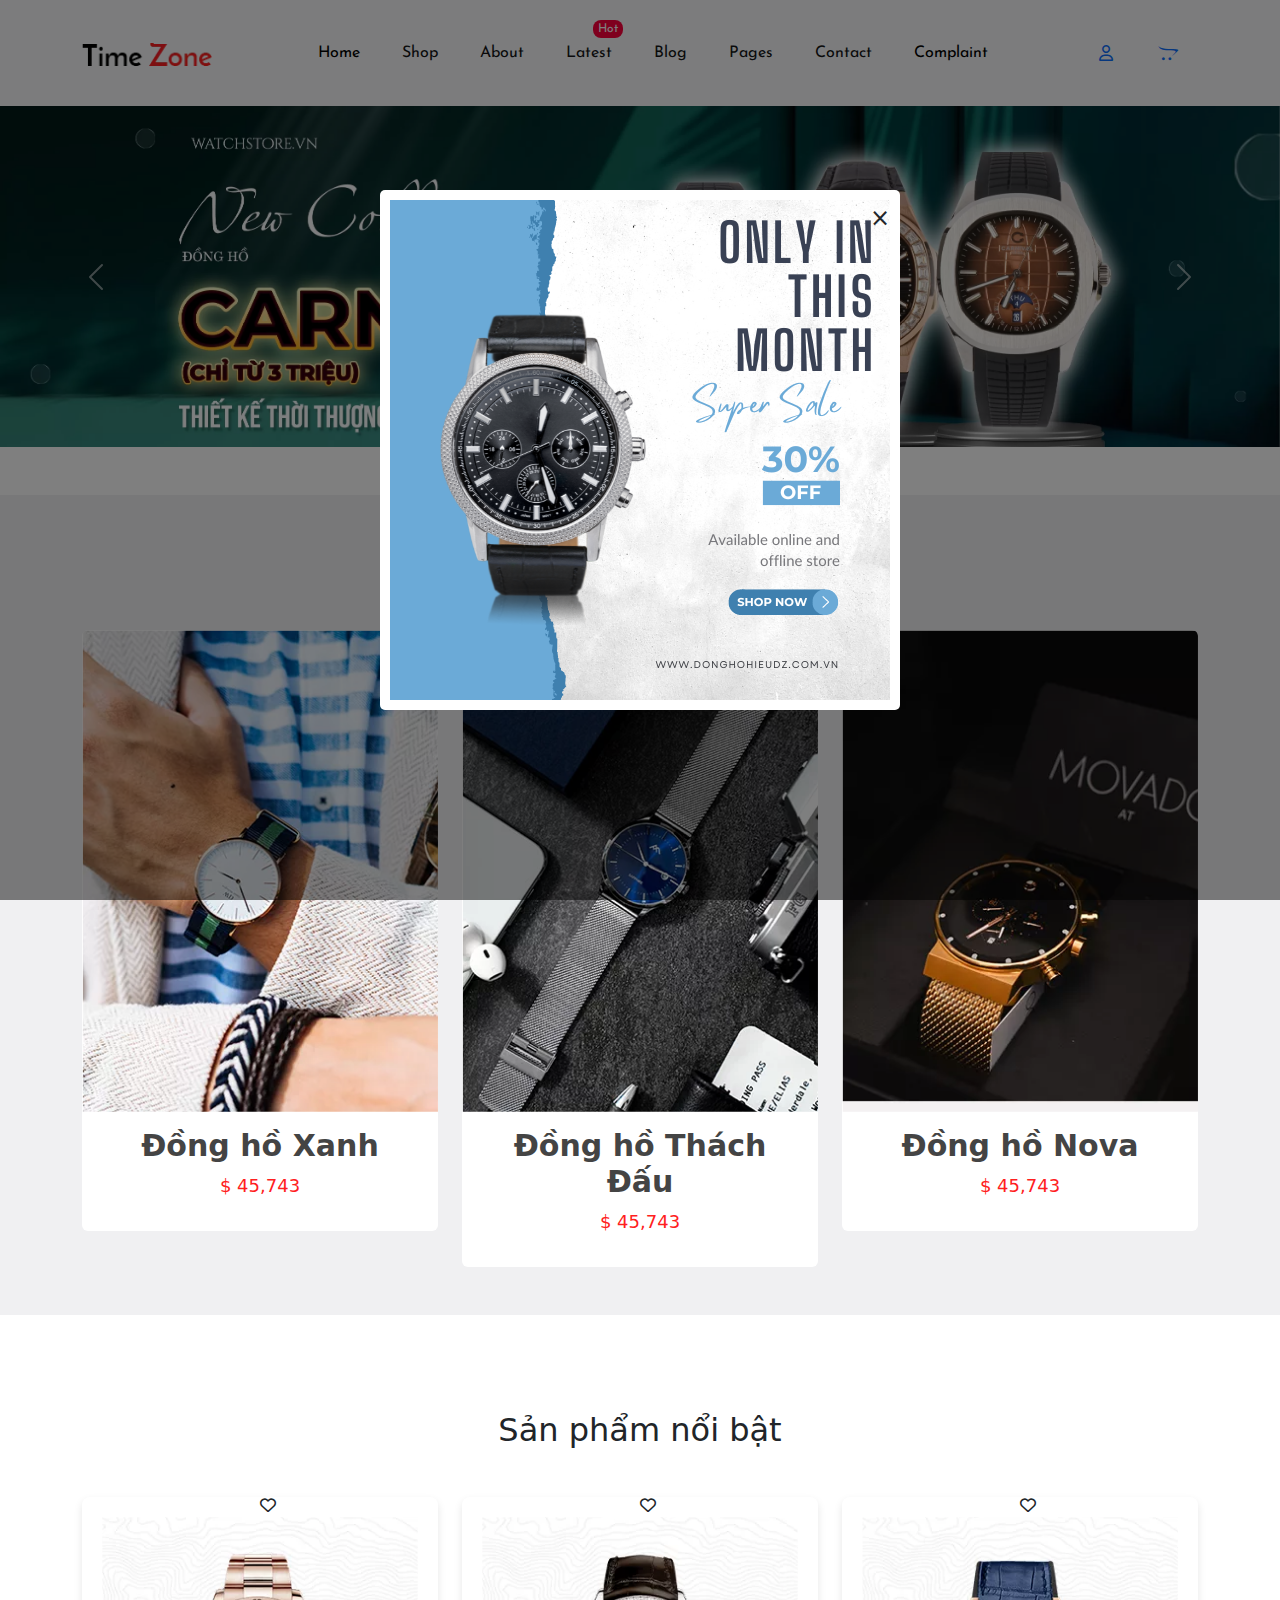
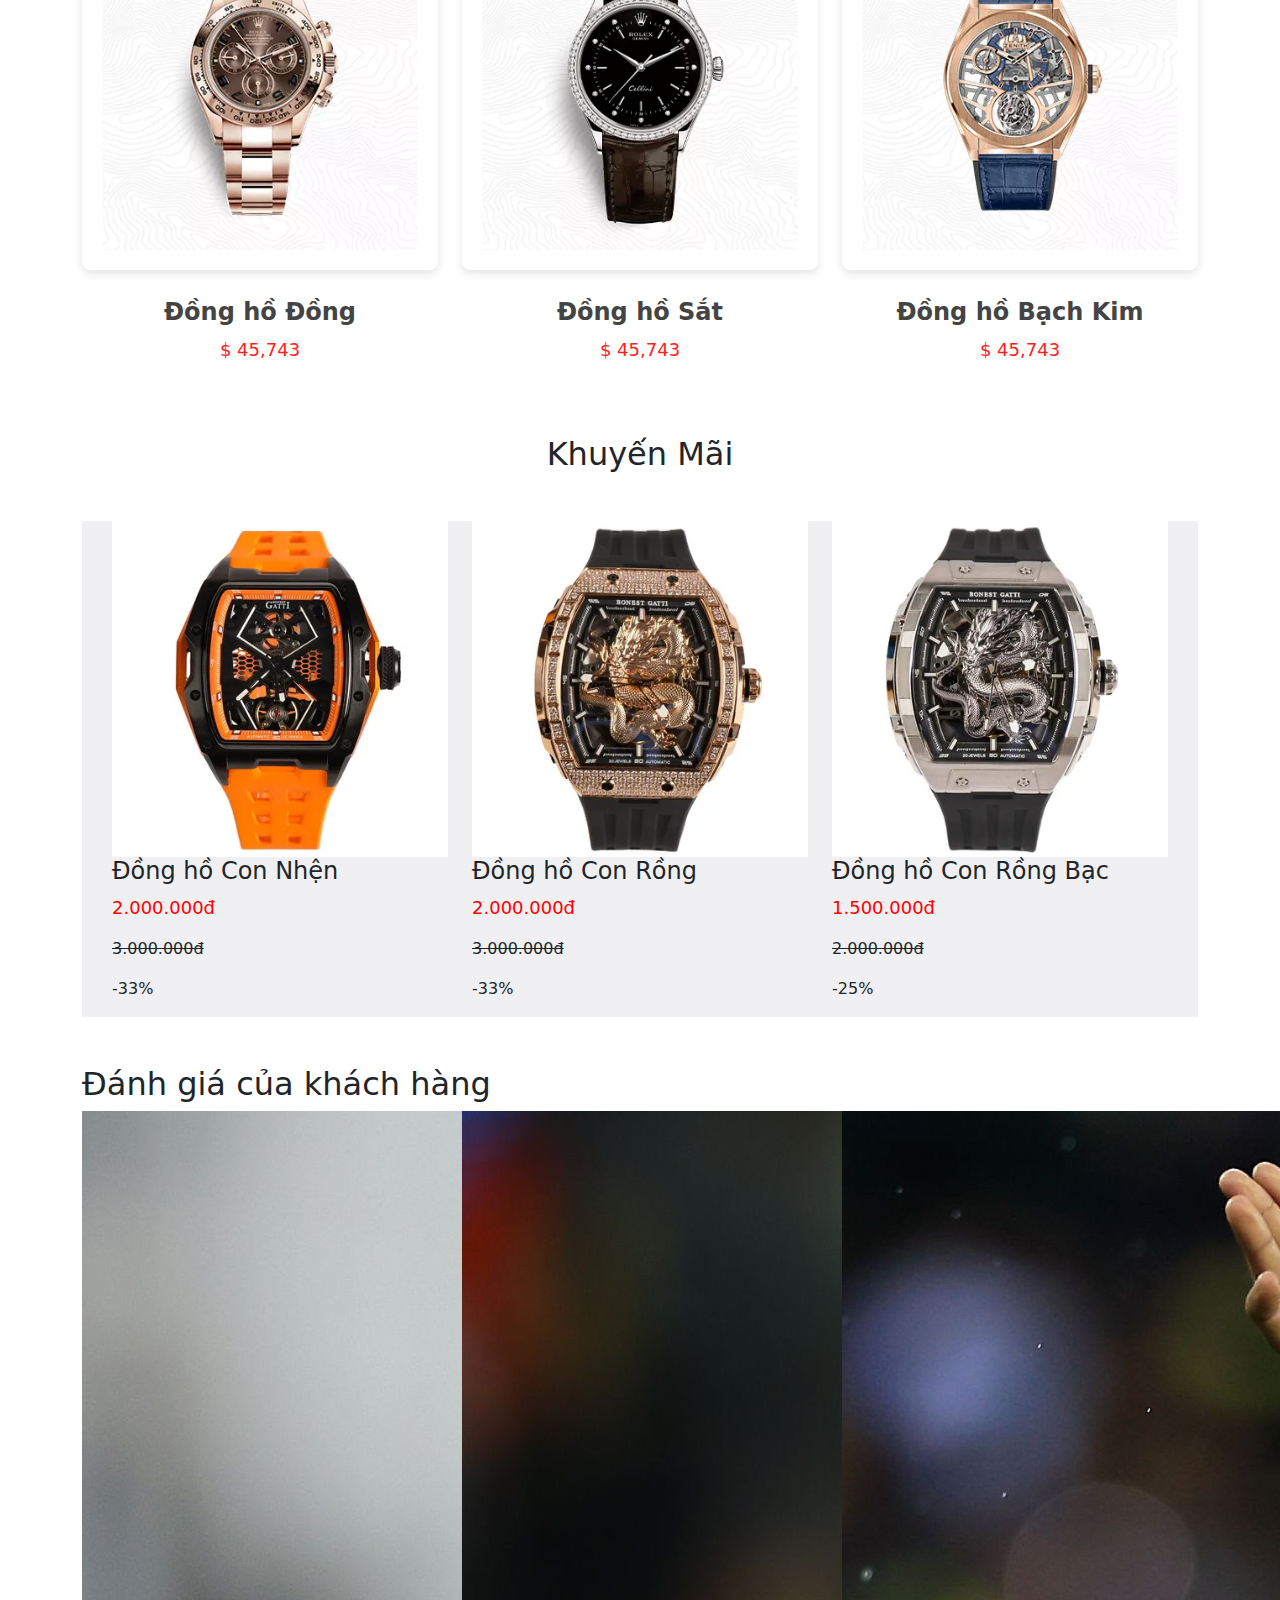
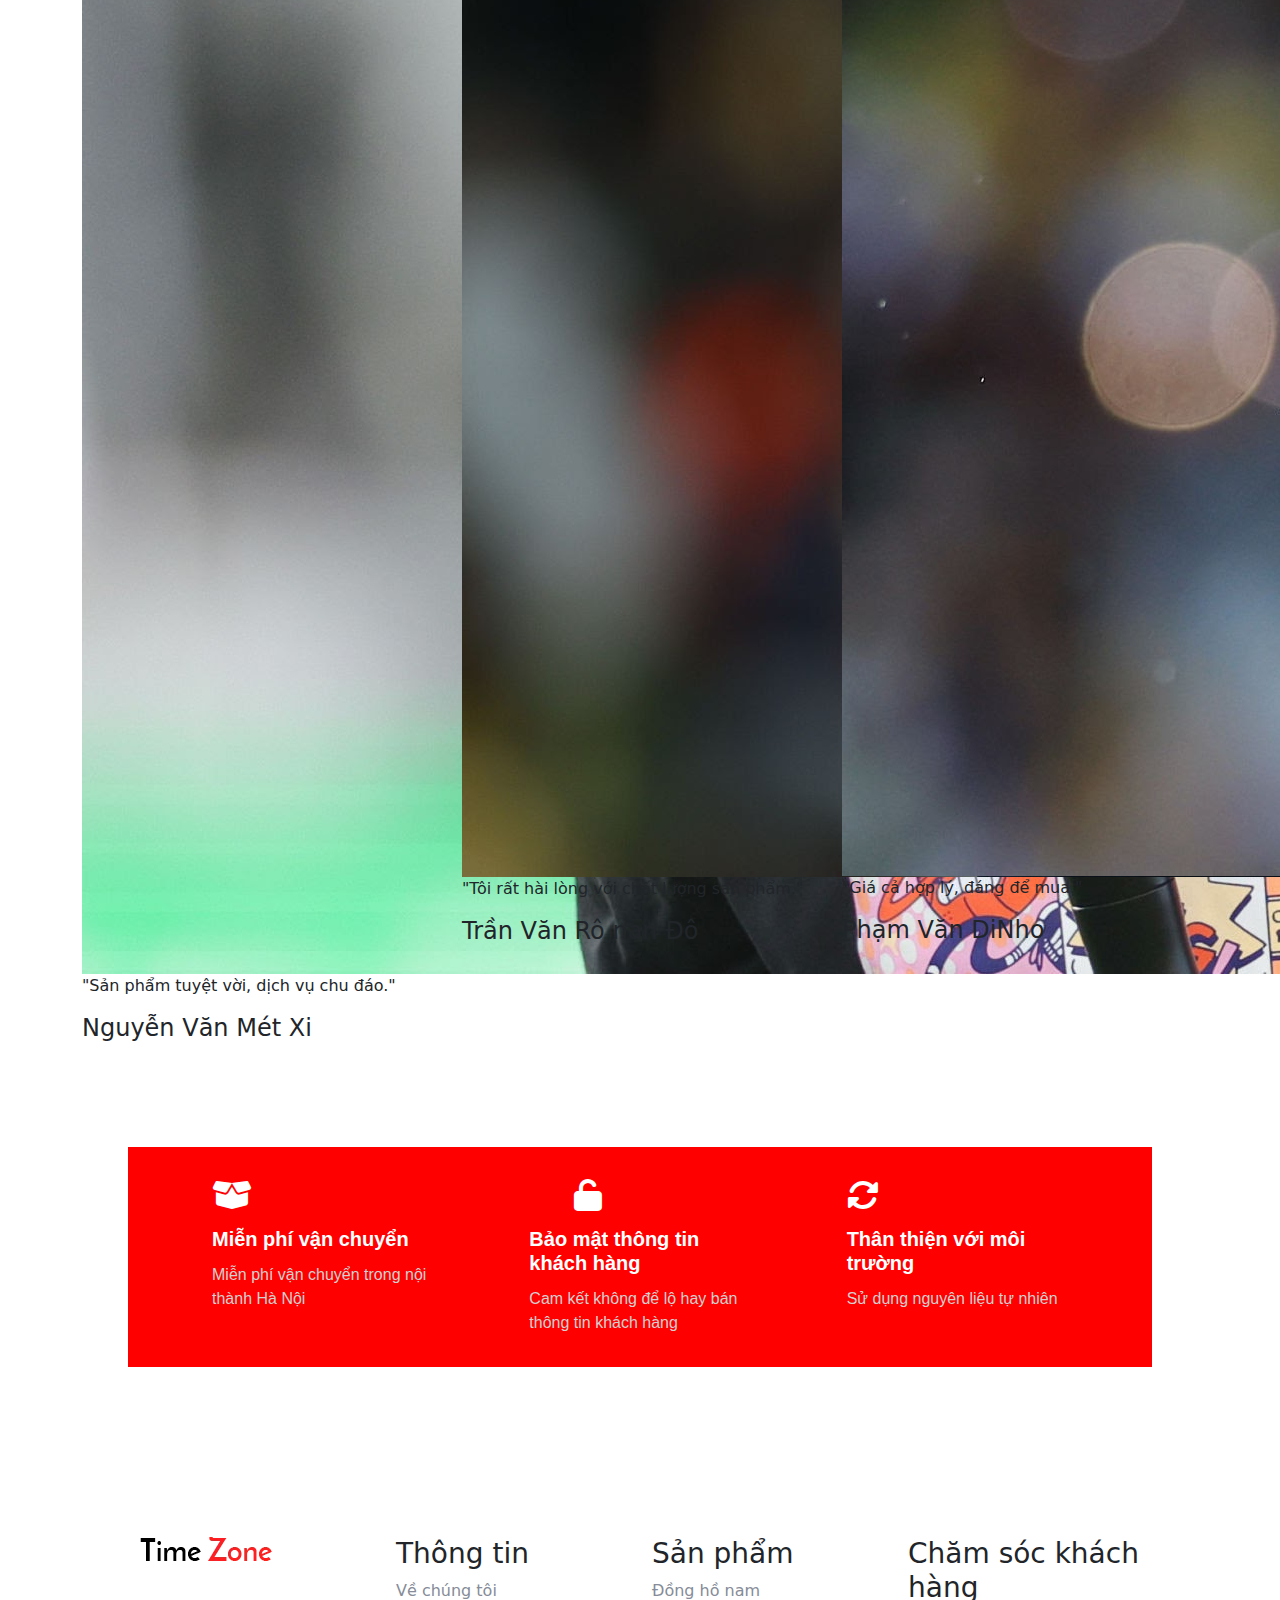
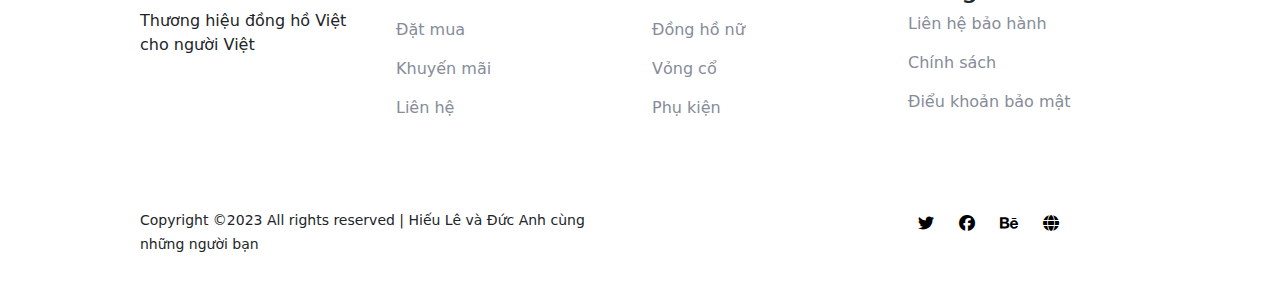
==== index.html @ f2f02250 "Add files via upload" ====
<!DOCTYPE html>
<html lang="en">
<head>
    <meta charset="UTF-8">
    <meta http-equiv="X-UA-Compatible" content="IE=edge">
    <meta name="viewport" content="width=device-width, initial-scale=1.0">
    <title>Home</title>
    <link href='https://fonts.googleapis.com/css?family=Josefin Sans' rel='stylesheet'>
    <link rel="stylesheet" href="https://cdnjs.cloudflare.com/ajax/libs/font-awesome/6.2.1/css/all.min.css">
    <link rel="stylesheet" href="css/bootstrap.min.css">
    <link rel="stylesheet" href="css/main.css">
</head>
<body>

  <nav class="navbar sticky-top navbar-expand-lg bg-body-tertiary">
    <div class="container">
      <a class="navbar-brand" href="index.html"><img src="imges/logo.png.webp" alt="Logo"></a>
      <button class="navbar-toggler" type="button" data-bs-toggle="collapse" data-bs-target="#navbarSupportedContent" aria-controls="navbarSupportedContent" aria-expanded="false" aria-label="Toggle navigation">
        <span class="navbar-toggler-icon"></span>
      </button>
      <div class="collapse navbar-collapse" id="navbarSupportedContent">
        <ul class="navbar-nav mx-auto mb-2 mb-lg-0">
          <li class="nav-item">
            <a class="nav-link active" aria-current="page" href="index.html">Home</a>
          </li>
          <li class="nav-item">
            <a class="nav-link" href="shop.html">Shop</a>
          </li>
          <li class="nav-item">
            <a class="nav-link" href="About.html">About</a>
          </li>
          <li class="nav-item">
            <a class="nav-link" href="latest.html"><span class="hot">Hot</span> Latest</a>
          </li>
          <li class="nav-item">
            <a class="nav-link" href="blog.html">Blog</a>
          </li>
          <li class="nav-item">
            <a class="nav-link" href="Page.html">Pages</a>
          </li>
          <li class="nav-item">
            <a class="nav-link" href="contact.html">Contact</a>
          </li>
          <li class="nav-item">
            <a class="nav-link active" href="Complaint.html">Complaint</a>
          </li>
        </ul>
        <div class="ricons">
          <a href="login.html"><i class="fa-regular fa-user"></i></a>
          <a href="Cart.html"><i class="fab fa-opencart"></i></a> 
        </div>
      </div>
    </div>
  </nav>
  

<!-- Carousel Section -->
<div id="carouselExampleCaptions" class="carousel slide" data-bs-ride="carousel">
  <div class="carousel-indicators">
    <button type="button" data-bs-target="#carouselExampleCaptions" data-bs-slide-to="0" class="active" aria-current="true" aria-label="Slide 1"></button>
    <button type="button" data-bs-target="#carouselExampleCaptions" data-bs-slide-to="1" aria-label="Slide 2"></button>
    <button type="button" data-bs-target="#carouselExampleCaptions" data-bs-slide-to="2" aria-label="Slide 3"></button>
  </div>
  <div class="carousel-inner">
    <div class="carousel-item active">
      <a href="Promotions.html"><img src="imges/banner1.webp" class="d-block w-100" alt="..."></a>
      <div class="carousel-caption d-none d-md-block">
      </div>
    </div>
    <div class="carousel-item">
      <a href="Promotions.html"><img src="imges/banner2.webp" class="d-block w-100" alt="..."></a>
      <div class="carousel-caption d-none d-md-block">
      </div>
    </div>
    <div class="carousel-item">
      <a href="Promotions.html"><img src="imges/banner2.webp" class="d-block w-100" alt="..."></a>
      <div class="carousel-caption d-none d-md-block">
      </div>
    </div>
  </div>
  <button class="carousel-control-prev" type="button" data-bs-target="#carouselExampleCaptions" data-bs-slide="prev">
    <span class="carousel-control-prev-icon" aria-hidden="true"></span>
    <span class="visually-hidden">Previous</span>
  </button>
  <button class="carousel-control-next" type="button" data-bs-target="#carouselExampleCaptions" data-bs-slide="next">
    <span class="carousel-control-next-icon" aria-hidden="true"></span>
    <span class="visually-hidden">Next</span>
  </button>
</div>

<!-- Sản phẩm mới Section -->
<div class="section1 mt-5 py-5">
  <div class="container">
    <h2 class="text-center mb-5">Sản phẩm mới</h2>
    <div class="row">
      <div class="col-md-4">
        <div class="card border-0">
          <a href="product_details.html"><img src="imges/sec21.webp" class="card-img-top" alt="..."></a>
          <div class="card-body text-center">
            <h3 class="card-text"><a href="product_details.html">Đồng hồ Xanh</a></h3>
            <p class="card-price">$ 45,743</p>
          </div>
        </div>
      </div>
      <div class="col-md-4">
        <div class="card border-0">
          <a href="product_details.html"><img src="imges/sec2-2.webp" class="card-img-top" alt="..."></a>
          <div class="card-body text-center">
            <h3 class="card-text"><a href="product_details.html">Đồng hồ Thách Đấu</a></h3>
            <p class="card-price">$ 45,743</p>
          </div>
        </div>
      </div>
      <div class="col-md-4">
        <div class="card border-0">
          <a href="product_details.html"><img src="imges/sec23.webp" class="card-img-top" alt="..."></a>
          <div class="card-body text-center">
            <h3 class="card-text"><a href="product_details.html">Đồng hồ Nova</a></h3>
            <p class="card-price">$ 45,743</p>
          </div>
        </div>
      </div>
    </div>
  </div>
</div>

<!-- Sản phẩm Section -->
<div class="product mt-5 py-5">
  <div class="container">
    <h2 class="text-center mb-5">Sản phẩm nổi bật</h2>
    <div class="row">
      <div class="col-md-4">
        <div class="single-items mb-50 text-center">
          <div class="item-img position-relative">
            <i class="far fa-heart position-absolute"></i>
            <div style="background-color: #fff;padding: 20px;border-radius: 8px; box-shadow: 0 4px 8px rgba(0, 0, 0, 0.1);text-align: center;transition: transform 0.3s ease-in-out;"><a href="product_details.html"><img src="imges/watch1.webp" alt=""></a></div>
          </div>
          <div class="item-caption py-4">
            <h3><a href="product_details.html">Đồng hồ Đồng</a></h3>
            <span class="price">$ 45,743</span>
          </div>
        </div>
      </div>
      <div class="col-md-4">
        <div class="single-items mb-50 text-center">
          <div class="item-img position-relative">
            <i class="far fa-heart position-absolute"></i>
            <div style="background-color: #fff;padding: 20px;border-radius: 8px; box-shadow: 0 4px 8px rgba(0, 0, 0, 0.1);text-align: center;transition: transform 0.3s ease-in-out;"><a href="product_details.html"><img src="imges/watch2.webp" alt=""></a></div>
          </div>
          <div class="item-caption py-4">
            <h3><a href="product_details.html">Đồng hồ Sắt</a></h3>
            <span class="price">$ 45,743</span>
          </div>
        </div>
      </div>
      <div class="col-md-4">
        <div class="single-items mb-50 text-center">
          <div class="item-img position-relative">
            <i class="far fa-heart position-absolute"></i>
            <div style="background-color: #fff;padding: 20px;border-radius: 8px; box-shadow: 0 4px 8px rgba(0, 0, 0, 0.1);text-align: center;transition: transform 0.3s ease-in-out;"><a href="product_details.html"><img src="imges/watch3.webp" alt=""></a></div>
          </div>
          <div class="item-caption py-4">
            <h3><a href="product_details.html">Đồng hồ Bạch Kim</a></h3>
            <span class="price">$ 45,743</span>
          </div>
        </div>
      </div>
    </div>
  </div>
</div>
<style>  .product_list{
    background-color: #fff;
    padding: 20px;
    border-radius: 8px;
    box-shadow: 0 4px 8px rgba(0, 0, 0, 0.1);
    text-align: center;
    transition: transform 0.3s ease-in-out;
  }
  .product_list:hover{
    transform: translateY(-5px);
  }</style>
<!-- Khuyến mãi Section -->
<div class="container">
  <h2 class="text-center mb-5">Khuyến Mãi</h2>
  <div class=" section1 promotions">
    <div class="row">
      <div class="col-md-4">
        <div class="promotion-item">
          <a href="product_details.html"><img src="imges/KM1.webp" class="card-img-top" alt="..."></a>
          <h4>Đồng hồ Con Nhện</h4>
          <p class="price" style="color: #ff0000;">2.000.000đ</p>
          <p class="original-price"><del>3.000.000đ</del></p>
          <p class="discount">-33%</p>
        </div>
      </div>
      <div class="col-md-4">
        <div class="promotion-item">
          <a href="product_details.html"><img src="imges/KM2.webp" class="card-img-top" alt="..."></a>
          <h4>Đồng hồ Con Rồng</h4>
          <p class="price " style="color: red;">2.000.000đ</p>
          <p class="original-price"><del>3.000.000đ</del></p>
          <p class="discount">-33%</p>
        </div>
      </div>
      <div class="col-md-4">
        <div class="promotion-item">
          <a href="product_details.html"><img src="imges/KM3.webp" class="card-img-top" alt="..."></a>
          <h4>Đồng hồ Con Rồng Bạc</h4>
          <div class="price-row">
            <p class="price" style="color: red;">1.500.000đ</p>
            <p class="original-price"><del>2.000.000đ</del></p>
            <p class="discount">-25%</p>
          </div>
        </div>
      </div>
        </div>
      </div>
    </div>
  </div>
</div>

<!-- Đánh giá của khách hàng Section -->
<div class="testimonials container mt-5">
  <h2 class="section-title">Đánh giá của khách hàng</h2>
  <div class="row">
      <div class="col-md-4 testimonial-item">
          <img src="imges/customer1.jpg" alt="Khách hàng 1">
          <p>"Sản phẩm tuyệt vời, dịch vụ chu đáo."</p>
          <h4>Nguyễn Văn Mét Xi</h4>
      </div>
      <div class="col-md-4 testimonial-item">
          <img src="imges/customer2.jpg" alt="Khách hàng 2">
          <p>"Tôi rất hài lòng với chất lượng sản phẩm."</p>
          <h4>Trần Văn Rô nan Đô</h4>
      </div>
      <div class="col-md-4 testimonial-item">
          <img src="imges/customer3.jpg" alt="Khách hàng 3">
          <p>"Giá cả hợp lý, đáng để mua."</p>
          <h4>Phạm Văn DiNho</h4>
      </div>
  </div>
</div>




<div class="section-shipping py-5 my-5">
<div class="container px-5 " style="background-color: red; width: 80%; ">
  <div class="row">
<div class="col-xl-4 col-lg-4 col-md-6 col-sm-6 px-5 py-3 ship">
  <i class="fa-solid fa-box-open fa-2x py-3 "></i>
  <h6>Miễn phí vận chuyển</h6>
  <p class="sub">
    Miễn phí vận chuyển trong nội thành Hà Nội
  </p>
</div>
<div class="col-xl-4 col-lg-4 col-md-6 col-sm-6 px-5 py-3 ship">
  <i class="fa-solid fa-unlock fa-2x py-3 ship "></i>
  <h6>Bảo mật thông tin khách hàng</h6>
  <p class="sub">
    Cam kết không để lộ hay bán thông tin khách hàng
  </p>
</div>
<div class="col-xl-4 col-lg-4 col-md-6 col-sm-6 px-5 py-3 ship">
  <i class="fa-solid fa-rotate fa-2x py-3 "></i>
  <h6>Thân thiện với môi trường</h6>
  <p class="sub">
    Sử dụng nguyên liệu tự nhiên
  </p>
</div>
  </div>
</div>

</div>
  
<div id="popup" class="popup">
  <div class="popup-content">
    <span class="close-button popup-close-button">&times;</span>
    <img id="popup-image" class="popup-image" src="imges/popup.png" alt="Popup Image">
  </div>
</div>

<style>
.popup {
  position: fixed;
  z-index: 9999;
  top: 0;
  left: 0;
  width: 100%;
  height: 100%;
  background-color: rgba(0, 0, 0, 0.5);
  display: flex;
  align-items: center;
  justify-content: center;
}

.popup-content {
  position: relative;
  padding: 10px; 
  max-width: 80%; 
  background-color: #fff;
  border-radius: 5px;
}

.popup-close-button {
  position: absolute;
  top: 10px;
  right: 10px;
  font-size: 24px;
  cursor: pointer;
}

.popup-close-button:hover {
  color: #ff0000;
}
</style>

<script>
  document.addEventListener("DOMContentLoaded", function() {
    var popup = document.getElementById("popup");
    var closeButton = document.querySelector(".popup-close-button");
    var popupImage = document.getElementById("popup-image");

    closeButton.addEventListener("click", function() {
      popup.style.display = "none";
    });

    popupImage.addEventListener("click", function() {
      window.location.href = 'Promotions.html';
    });
  });
</script>
<footer class="footer" style="padding-top: 50px;">
     
  <div class="container " style="width: 80%;">
    <div class="row mb-5">
      <div class="col-xl-3 col-lg-3 col-md-6 col-sm-6 py-4">
        <a href="#" class="footer-site-logo">
          <img src="imges/logo.png.webp" alt="">
        </a>
        <p class="mt-5">Thương hiệu đồng hồ Việt cho người Việt </p>
      </div>
      <div class="col-xl-3 col-lg-3 col-md-6 col-sm-6 py-4">
        <h3>Thông tin</h3>
        <ul class="foterlist">
          <li><a href="About.html">Về chúng tôi</a></li>
          <li><a href="shop.html">Đặt mua</a></li>
          <li><a href="Promotions.html">Khuyến mãi</a></li>
          <li><a href="contact.html">Liên hệ</a></li>
        </ul>
      </div>
      <div class="col-xl-3 col-lg-3 col-md-6 col-sm-6 py-4">
       


        <h3>Sản phẩm</h3>
        <ul class="foterlist">
          <li><a href="shop.html">Đồng hồ nam</a></li>
          <li><a href="shop.html">Đồng hồ nữ </a></li>
          <li><a href="shop.html">Vỏng cổ</a></li>
          <li><a href="shop.html">Phụ kiện</a></li>
         
        </ul>
      </div>
      <div class="col-xl-3 col-lg-3 col-md-6 col-sm-6 py-4">


        <h3>Chăm sóc khách hàng</h3>
        <ul class="foterlist">
          <li><a href="policy.html">Liên hệ bảo hành</a></li>
          <li><a href="policy.html">Chính sách</a></li>
          <li><a href="policy.html">Điểu khoản bảo mật</a></li>
         
   
        </ul>
      </div>
    </div>


    <div class="row mb-4 d-flex justify-content-between">
      <div class="col-xl-6 col-lg-6 col-md-6 col-sm-6 hertico">
        <p><small>Copyright ©2023 All rights reserved | Hiếu Lê và Đức Anh cùng những người bạn </small></p>
      </div>
      <div class="col-xl-3 col-lg-3 col-md-6 col-sm-6 justify-content-center ">
       <div class="sicons pt-1 ">
        <a href="#"><i class="fa-brands fa-twitter"></i></a>
        <a href="#"><i class="fa-brands fa-facebook"></i></a>
        <a href="#"><i class="fa-brands fa-behance"></i></a>
        <a href="#"><i class="fa-solid fa-globe"></i></a>
   
       </div>
      </div> 
    </div>
  </div>
</div>
</footer>
    <script src="js/popper.min.js"></script>
    <script src="js/bootstrap.min.js"></script>
</body>
</html>
---- css/main.css ----
.navbar {
  padding: 0px 10px;
  z-index: 1000;
}

.nav-item .nav-link a:active,
a:focus {
  outline: 0;
  border: none;
}

.navbar .nav-item a:hover {
  color: red !important;
}

.navbar-nav .nav-item {
  text-align: center;
}

.navbar-brand img {
  width: 130px; /* Fixed typo in width */
}

.container-fluid {
  width: 100%;
  padding-right: 15px;
  padding-left: 15px;
  margin-right: auto;
  margin-left: auto;
  background-color: white;
}

.nav-item .nav-link {
  font-size: 16px;
  position: relative;
  font-family: "Josefin Sans", sans-serif;
  color: #141517;
  font-weight: 400;
  padding: 41px 21px !important;
  text-transform: capitalize;
  transition: all .3s ease-out 0s;
}

.watch img {
  z-index: -99999;
  top: 0;
  animation-duration: 2s;
  animation-name: zooming;
  animation-iteration-count: infinite;
}

@keyframes zooming {
  100% {
    transform: scale(0.9);
  }

  50% {
    transform: scale(0.8);
  }

  0% {
    transform: scale(0.9);
  }
}

.hed {
  font-size: 96px;
  font-weight: 700;
  line-height: 1.2;
  margin-bottom: 26px;
  font-family: "Josefin Sans", sans-serif;
  color: #0b1c39;
}

.ricons i {
  padding: 31px 20px;
  size: 14px;
}

.ricons i:hover {
  color: red;
  transition: all .3s ease-out 0s;
}

.section1 {
  padding-left: 30px;
  padding-right: 30px;
  background-color: #f0f0f2;
}

.p-text {
  font-size: 17px;
  line-height: 1.6;
  font-weight: 400;
  margin-bottom: 39px;
  color: #212025;
  margin-bottom: 60px;
  padding-right: 50px;
}

.btn-primary {
  padding: 25px 29px;
  background: #4a4a4b;
  border-radius: 0px;
  border-color: #4a4a4b;
  font-family: "Josefin Sans", sans-serif;
  text-transform: uppercase;
  font-size: 16px;
  font-weight: 600;
  letter-spacing: 0.03em;
  padding: 25px 28px;
  border-radius: 0px;
  margin-top: 0.5cm;
  line-height: 0;
}

.card-body {
  text-align: center;
}

.row h2 {
  color: #000;
  font-size: 48px;
  font-weight: 700;
  line-height: 1;
  font-family: "Josefin Sans", sans-serif;
}

.card-body .card-text a {
  text-decoration: none;
  color: #444444;
  font-weight: 700;
  font-size: 30px;
  margin-bottom: 12px;
}

.card-body .card-price {
  color: #ff2020;
  font-size: 18px;
  font-weight: 500;
}

.sectionbanner {
  padding-top: 80px;
  height: 490px;
  background-image: url(../imges/background.png);
}

.sectionbanner .row h2 {
  font-size: 70px;
  font-weight: 700;
  text-transform: capitalize;
  font-family: "Josefin Sans", sans-serif;
}

.nav .nav-link.active,
.nav-link a {
  background: none;
  border-bottom: 2px solid #ff5757;
}

.nav .nav-link {
  padding-bottom: 10px;
  display: block;
  color: #1b1b1b;
  text-transform: capitalize;
  font-size: 16px;
}

.btnfilter {
  border-radius: 30px;
  border: none;
  background-color: #f2f2f2;
}

.btnfilter:hover {
  text-decoration: none;
}

.dropbtn {
  text-align: center;
  padding: 10px;
  display: block;
  text-decoration: none;
  color: #1b1b1b;
}

.cimg {
  width: 100%;
}

.img-cap {
  background-color: red;
  position: absolute;
  width: 100%;
  justify-content: center;
  bottom: 0px;
  height: 10px;
}

.addcart {
  display: none;
}

.single-items:hover .img-cap {
  height: 60px;
}

.single-items:hover .img-cap .addcart {
  display: block;
  text-align: center;
  color: white;
  padding: 15px 0;
}

.item-img img {
  width: 100%;
}

.item-caption a {
  text-decoration: none;
  color: #444444;
  font-weight: 700;
  font-size: 24px;
  margin-bottom: 12px;
}

.item-img {
  text-align: center;
  width: 100%;
  position: relative;
}

.price {
  color: #ff2020;
  font-size: 18px;
  font-weight: 500;
}

.item-img a:hover {
  width: 150%;
}

.item-img .favicon {
  display: flex;
  position: absolute;
  right: 0;
  padding: 15px;
  z-index: 9999;
}

.favicon i {
  display: none;
}

.single-items:hover .favicon i {
  display: block;
}

.ship {
  padding: 43px 20px 0 45px;
  color: white;
}

.ship .sub {
  font-size: 16px;
  color: #d3d1d1;
  font-family: "Roboto", sans-serif;
}

.ship h6 {
  color: #fff;
  font-size: 20px;
  font-weight: 700;
  line-height: 1.2;
  margin-bottom: 12px;
  font-family: "Roboto", sans-serif;
}

.foterlist {
  padding: 0 0;
}

.foterlist li a {
  text-decoration: none;
  color: #868c98;
  transition: all 1s;
}

.foterlist li a:hover {
  color: red;
  padding-left: 20px;
}

.foterlist li {
  color: #868c98;
  margin-bottom: 15px;
  list-style: none;
}

.col-3 h3 {
  color: #000;
  font-size: 20px;
  margin-bottom: 29px;
  font-weight: 500;
  text-transform: capitalize;
  font-family: "Roboto", sans-serif;
}

.sticky {
  position: fixed;
  top: 0;
  width: 100%;
}

.sicons i {
  color: #000;
  padding: 0px 10px;
  size: 12px;
  transition: all 1s;
}

.sicons i:hover {
  padding: 0px 10px;
  size: 14px;
  color: #ff2020;
  transform: rotateY(180deg);
}

.hertico i {
  color: red;
  transition: all 1s;
}

.hertico i:hover {
  transform: scale(1.5);
}

.mvission {
  font-size: 30px;
  font-family: "Josefin Sans", sans-serif;
  font-weight: 700;
  margin-bottom: 30px;
  color: #000a2d;
  display: inline-block;
  position: relative;
  padding-left: 68px;
}

.mvsub {
  color: #464d65;
  font-size: 14px;
  line-height: 30px;
  margin-bottom: 15px;
  font-family: "Roboto", sans-serif;
}

.hot {
  position: absolute;
  background: #ff003c;
  color: #fff;
  text-align: center;
  border-radius: 8px;
  font-size: 12px;
  top: 15px;
  right: 5px;
  width: 30px;
  margin: 5px;
}

.overlap {
  background-color: #00000051;
  position: absolute;
  height: 80%;
  width: 100%;
  opacity: 0;
  transition: all .5s;
}

.card {
  position: relative;
  transition: all .5s;
  overflow: hidden;
}

.card:hover .overlap {
  opacity: 1;
}

.card:hover .card-img-top {
  transform: scale(1.1);
}

.card .card-img-top {
  transition: all .5s;
}

.login-form {
  margin-top: 150px;
}

/* Media Queries for Responsiveness */

@media (max-width: 1200px) {
  .hed {
    font-size: 72px;
  }

  .sectionbanner .row h2 {
    font-size: 50px;
  }
}

@media (max-width: 992px) {
  .navbar .nav-item a {
    padding: 20px 10px !important;
  }

  .hed {
    font-size: 60px;
  }

  .row h2 {
    font-size: 36px;
  }

  .sectionbanner {
    height: 400px;
  }

  .sectionbanner .row h2 {
    font-size: 40px;
  }

  .p-text {
    padding-right: 20px;
  }

  .btn-primary {
    padding: 15px 20px;
    font-size: 14px;
  }

  .card-body .card-text a {
    font-size: 24px;
  }
}

@media (max-width: 768px) {
  .navbar .nav-item a {
    padding: 15px 5px !important;
  }

  .hed {
    font-size: 48px;
  }

  .row h2 {
    font-size: 24px;
  }

  .sectionbanner {
    height: 300px;
  }

  .sectionbanner .row h2 {
    font-size: 30px;
  }

  .p-text {
    padding-right: 10px;
  }

  .btn-primary {
    padding: 10px 15px;
    font-size: 12px;
  }

  .card-body .card-text a {
    font-size: 20px;
  }
}

@media (max-width: 576px) {
  .navbar .nav-item a {
    padding: 10px 5px !important;
  }

  .hed {
    font-size: 36px;
  }

  .row h2 {
    font-size: 18px;
  }

  .sectionbanner {
    height: 200px;
  }

  .sectionbanner .row h2 {
    font-size: 20px;
  }

  .p-text {
    padding-right: 5px;
  }

  .btn-primary {
    padding: 5px 10px;
    font-size: 10px;
  }

  .card-body .card-text a {
    font-size: 16px;
  }
}
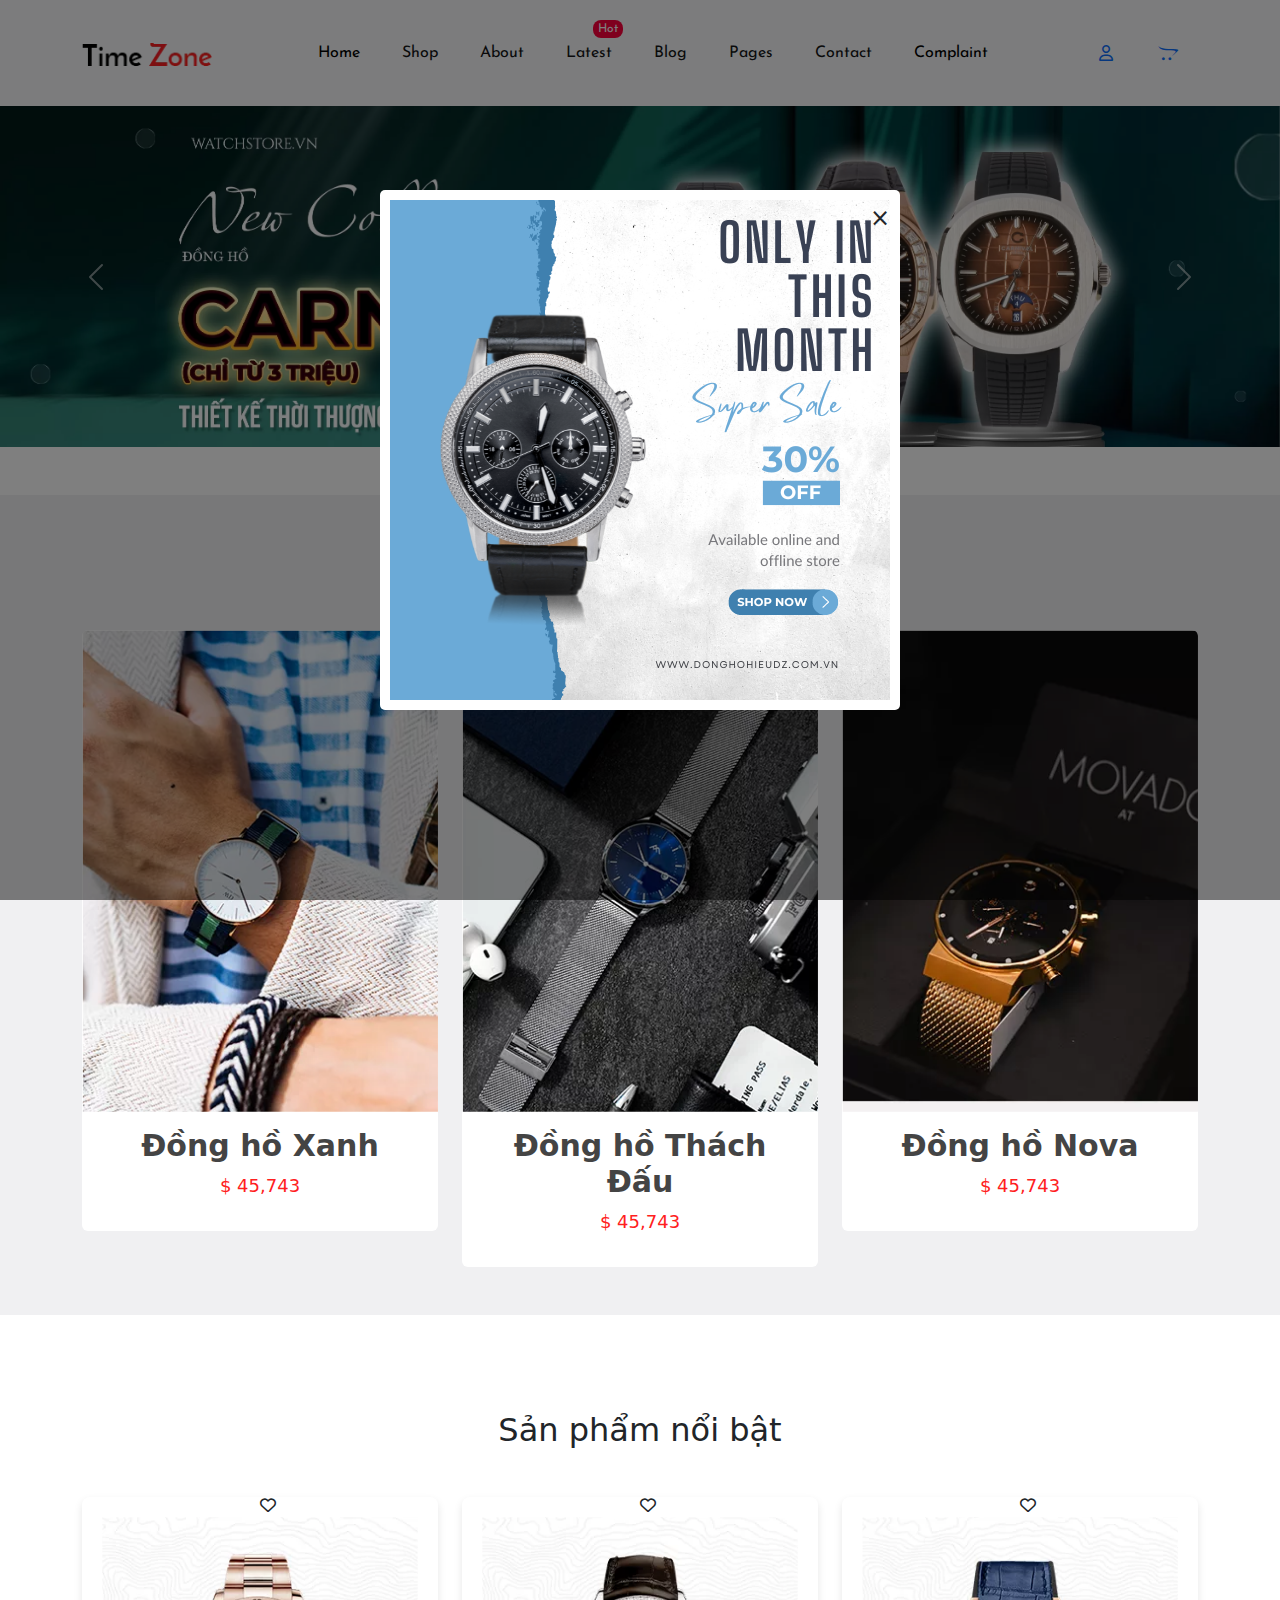
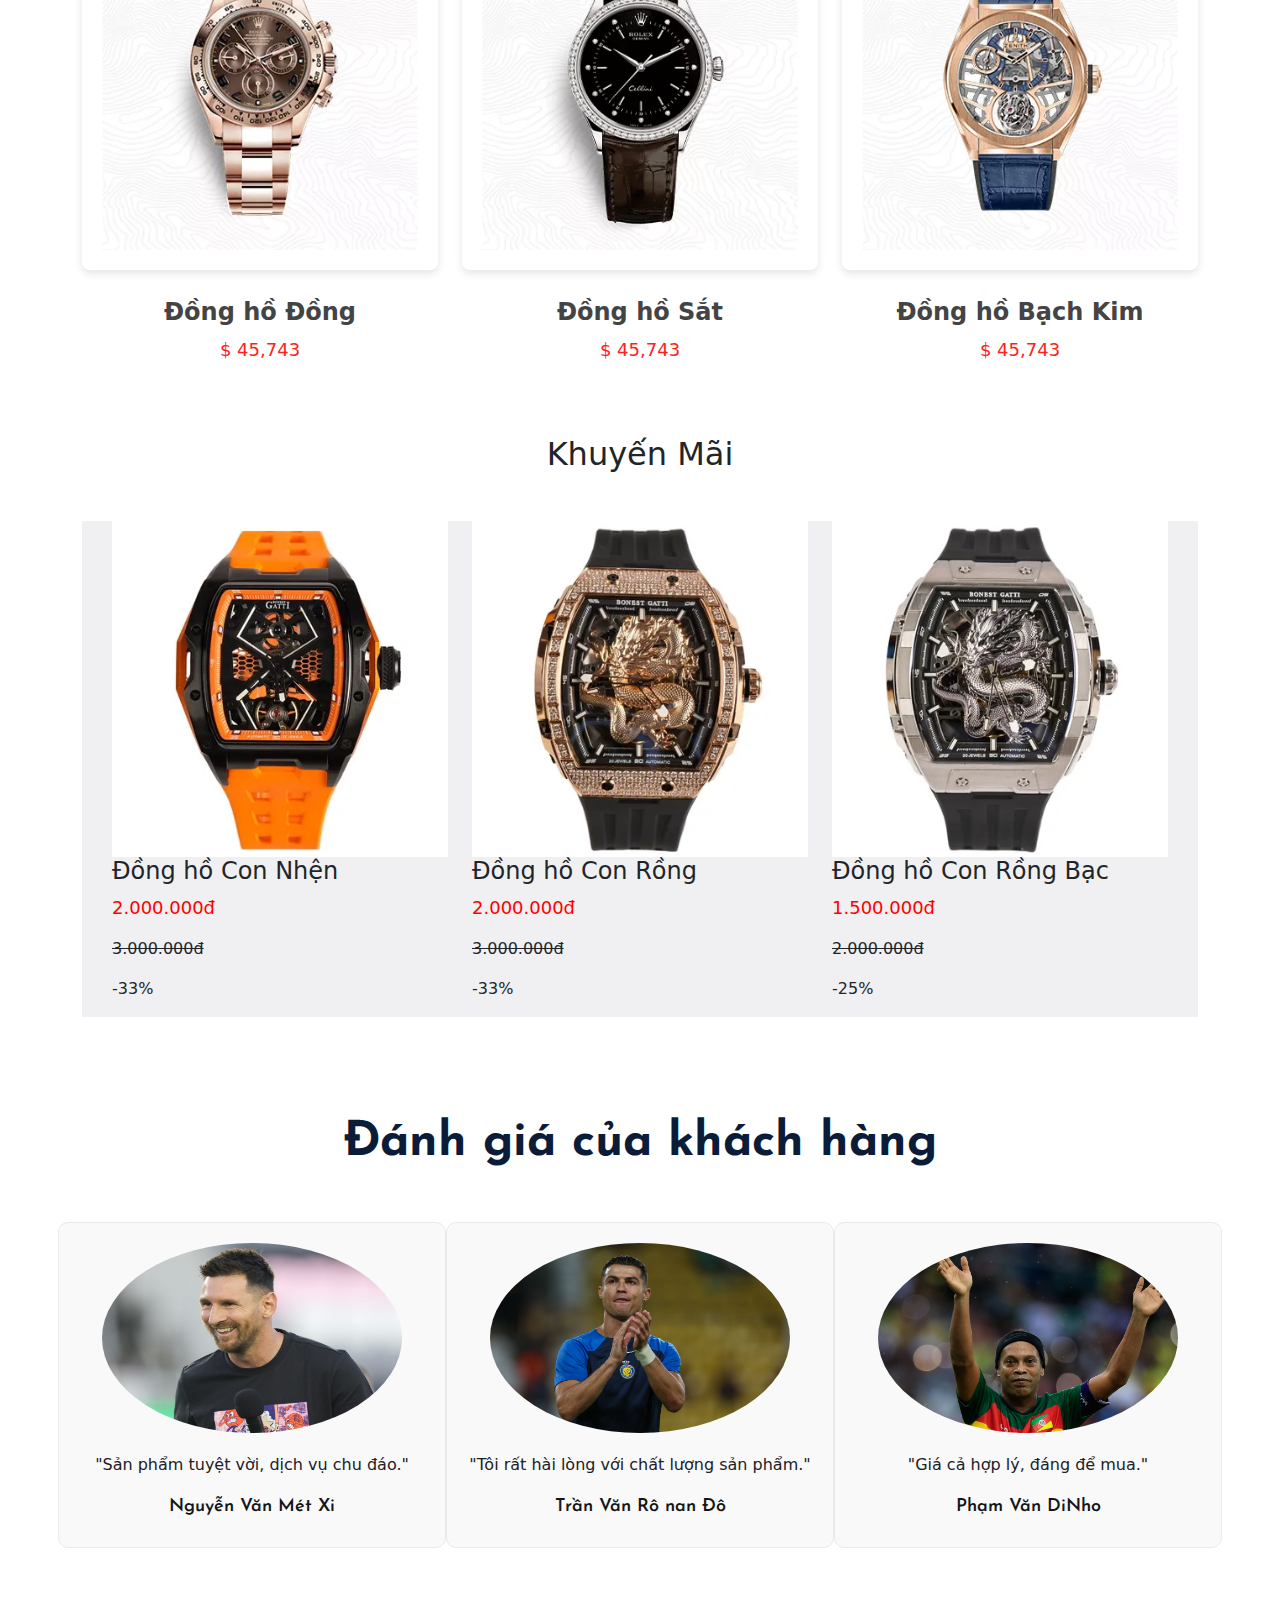
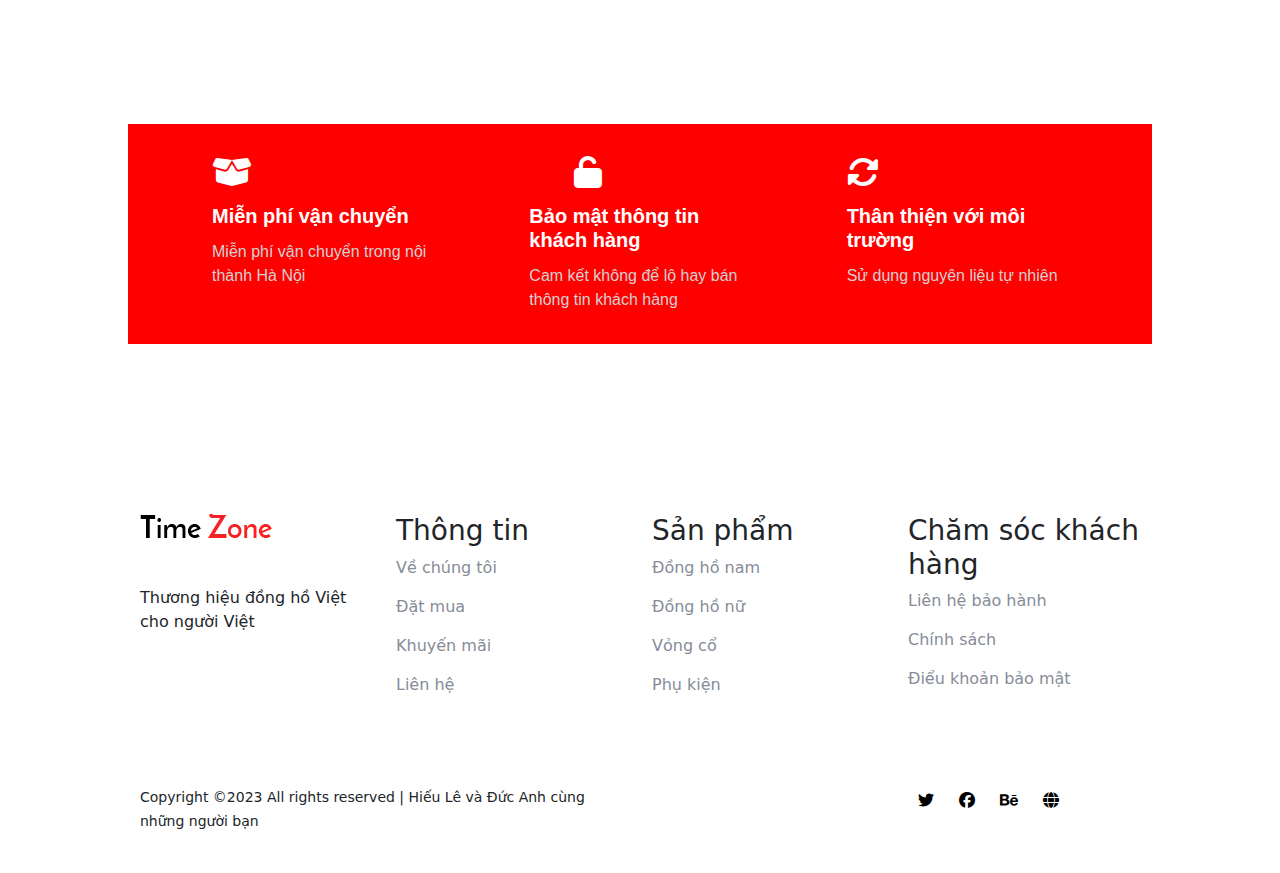
==== commit 5ac98394: "index.html" ====
--- a/index.html
+++ b/index.html
@@ -223,23 +223,24 @@
 <div class="testimonials container mt-5">
   <h2 class="section-title">Đánh giá của khách hàng</h2>
   <div class="row">
-      <div class="col-md-4 testimonial-item">
-          <img src="imges/customer1.jpg" alt="Khách hàng 1">
-          <p>"Sản phẩm tuyệt vời, dịch vụ chu đáo."</p>
-          <h4>Nguyễn Văn Mét Xi</h4>
-      </div>
-      <div class="col-md-4 testimonial-item">
-          <img src="imges/customer2.jpg" alt="Khách hàng 2">
-          <p>"Tôi rất hài lòng với chất lượng sản phẩm."</p>
-          <h4>Trần Văn Rô nan Đô</h4>
-      </div>
-      <div class="col-md-4 testimonial-item">
-          <img src="imges/customer3.jpg" alt="Khách hàng 3">
-          <p>"Giá cả hợp lý, đáng để mua."</p>
-          <h4>Phạm Văn DiNho</h4>
-      </div>
-  </div>
-</div>
+    <div class="col-md-4 testimonial-item">
+      <img src="imges/customer1.jpg" alt="Khách hàng 1" class="testimonial-img">
+      <p class="testimonial-text">"Sản phẩm tuyệt vời, dịch vụ chu đáo."</p>
+      <h4 class="testimonial-name">Nguyễn Văn Mét Xi</h4>
+    </div>
+    <div class="col-md-4 testimonial-item">
+      <img src="imges/customer2.jpg" alt="Khách hàng 2" class="testimonial-img">
+      <p class="testimonial-text">"Tôi rất hài lòng với chất lượng sản phẩm."</p>
+      <h4 class="testimonial-name">Trần Văn Rô nan Đô</h4>
+    </div>
+    <div class="col-md-4 testimonial-item">
+      <img src="imges/customer3.jpg" alt="Khách hàng 3" class="testimonial-img">
+      <p class="testimonial-text">"Giá cả hợp lý, đáng để mua."</p>
+      <h4 class="testimonial-name">Phạm Văn DiNho</h4>
+    </div>
+  </div>
+</div>
+
 
 
 
@@ -397,4 +398,4 @@
     <script src="js/popper.min.js"></script>
     <script src="js/bootstrap.min.js"></script>
 </body>
-</html>+</html>
--- a/css/main.css
+++ b/css/main.css
@@ -515,3 +515,88 @@
     font-size: 16px;
   }
 }
+.testimonials {
+  padding: 50px 0;
+}
+
+.testimonials .section-title {
+  font-size: 48px;
+  font-weight: 700;
+  text-align: center;
+  margin-bottom: 50px;
+  font-family: "Josefin Sans", sans-serif;
+  color: #0b1c39;
+}
+
+.testimonial-item {
+  text-align: center;
+  padding: 20px;
+  background-color: #f9f9f9;
+  border: 1px solid #eaeaea;
+  border-radius: 10px;
+  margin-bottom: 30px;
+  transition: transform 0.3s ease, box-shadow 0.3s ease;
+}
+
+.testimonial-item:hover {
+  transform: translateY(-10px);
+  box-shadow: 0 10px 20px rgba(0, 0, 0, 0.1);
+}
+
+.testimonial-img {
+  width: 300px;  /* Increased width */
+  height: 190px; /* Increased height */
+  border-radius: 50%;
+  margin-bottom: 20px;
+}
+
+.testimonial-text {
+  font-size: 16px;
+  font-weight: 400;
+  color: #212025;
+  margin-bottom: 20px;
+}
+
+.testimonial-name {
+  font-size: 18px;
+  font-weight: 600;
+  color: #141517;
+  font-family: "Josefin Sans", sans-serif;
+}
+
+/* Media Queries for Responsiveness */
+@media (max-width: 768px) {
+  .testimonials .section-title {
+    font-size: 36px;
+  }
+
+  .testimonial-item {
+    padding: 15px;
+  }
+
+  .testimonial-text {
+    font-size: 14px;
+  }
+
+  .testimonial-name {
+    font-size: 16px;
+  }
+}
+
+@media (max-width: 576px) {
+  .testimonials .section-title {
+    font-size: 24px;
+  }
+
+  .testimonial-item {
+    padding: 10px;
+  }
+
+  .testimonial-text {
+    font-size: 12px;
+  }
+
+  .testimonial-name {
+    font-size: 14px;
+  }
+}
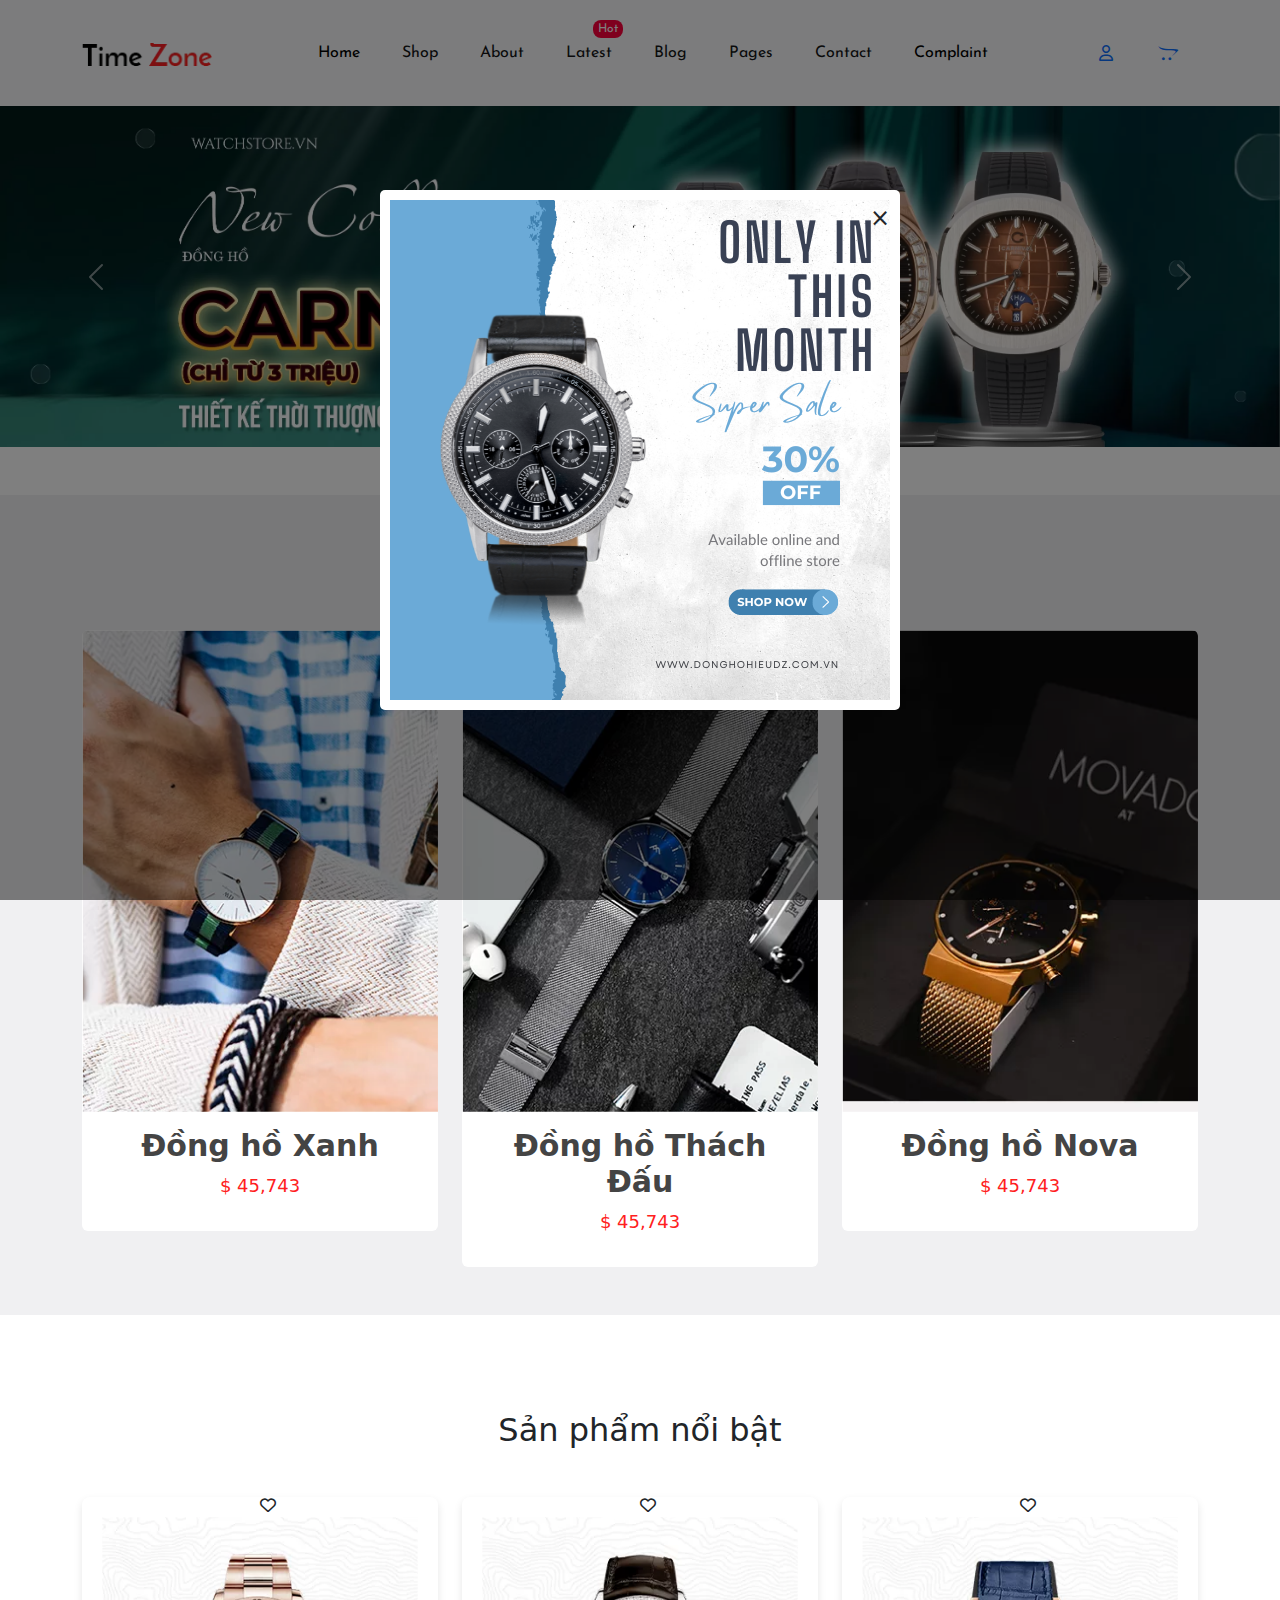
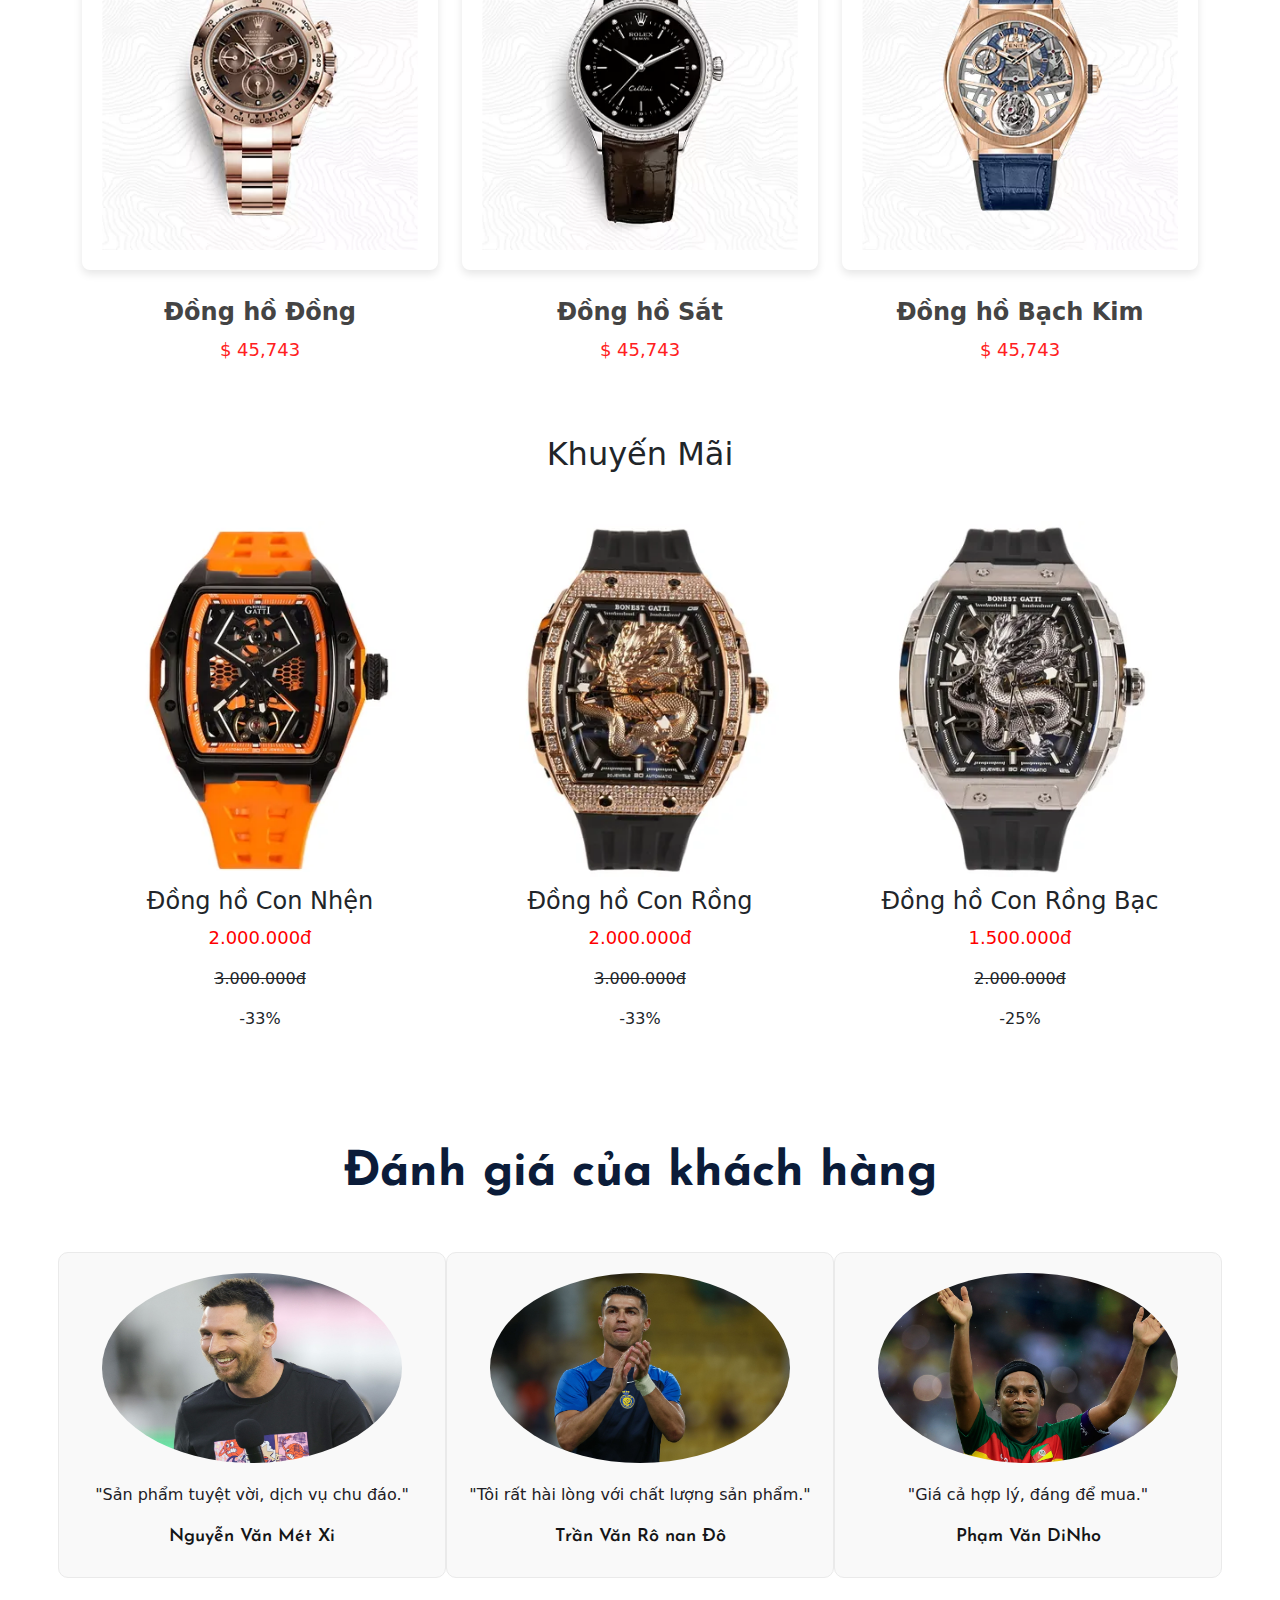
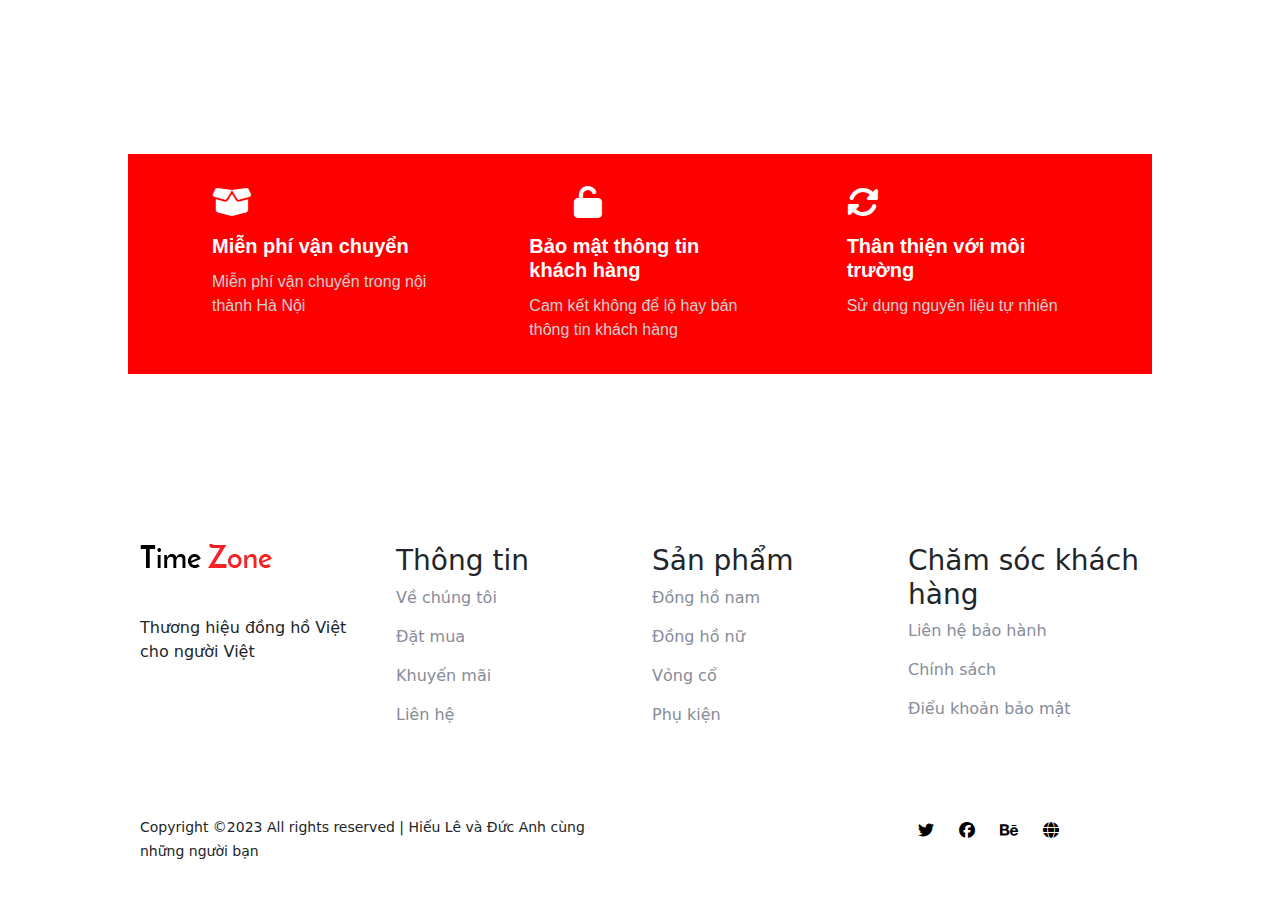
==== commit 4d32cf5e: "index.html" ====
--- a/index.html
+++ b/index.html
@@ -182,37 +182,39 @@
 <!-- Khuyến mãi Section -->
 <div class="container">
   <h2 class="text-center mb-5">Khuyến Mãi</h2>
-  <div class=" section1 promotions">
-    <div class="row">
-      <div class="col-md-4">
-        <div class="promotion-item">
-          <a href="product_details.html"><img src="imges/KM1.webp" class="card-img-top" alt="..."></a>
-          <h4>Đồng hồ Con Nhện</h4>
-          <p class="price" style="color: #ff0000;">2.000.000đ</p>
-          <p class="original-price"><del>3.000.000đ</del></p>
-          <p class="discount">-33%</p>
-        </div>
-      </div>
-      <div class="col-md-4">
-        <div class="promotion-item">
-          <a href="product_details.html"><img src="imges/KM2.webp" class="card-img-top" alt="..."></a>
-          <h4>Đồng hồ Con Rồng</h4>
-          <p class="price " style="color: red;">2.000.000đ</p>
-          <p class="original-price"><del>3.000.000đ</del></p>
-          <p class="discount">-33%</p>
-        </div>
-      </div>
-      <div class="col-md-4">
-        <div class="promotion-item">
-          <a href="product_details.html"><img src="imges/KM3.webp" class="card-img-top" alt="..."></a>
-          <h4>Đồng hồ Con Rồng Bạc</h4>
-          <div class="price-row">
-            <p class="price" style="color: red;">1.500.000đ</p>
-            <p class="original-price"><del>2.000.000đ</del></p>
-            <p class="discount">-25%</p>
-          </div>
-        </div>
-      </div>
+  <div class="row">
+    <div class="col-md-4">
+      <div class="promotion-item">
+        <a href="product_details.html">
+          <img src="imges/KM1.webp" class="card-img-top" alt="Đồng hồ Con Nhện">
+        </a>
+        <h4>Đồng hồ Con Nhện</h4>
+        <p class="price" style="color: #ff0000;">2.000.000đ</p>
+        <p class="original-price"><del>3.000.000đ</del></p>
+        <p class="discount">-33%</p>
+      </div>
+    </div>
+    <div class="col-md-4">
+      <div class="promotion-item">
+        <a href="product_details.html">
+          <img src="imges/KM2.webp" class="card-img-top" alt="Đồng hồ Con Rồng">
+        </a>
+        <h4>Đồng hồ Con Rồng</h4>
+        <p class="price" style="color: red;">2.000.000đ</p>
+        <p class="original-price"><del>3.000.000đ</del></p>
+        <p class="discount">-33%</p>
+      </div>
+    </div>
+    <div class="col-md-4">
+      <div class="promotion-item">
+        <a href="product_details.html">
+          <img src="imges/KM3.webp" class="card-img-top" alt="Đồng hồ Con Rồng Bạc">
+        </a>
+        <h4>Đồng hồ Con Rồng Bạc</h4>
+        <div class="price-row">
+          <p class="price" style="color: red;">1.500.000đ</p>
+          <p class="original-price"><del>2.000.000đ</del></p>
+          <p class="discount">-25%</p>
         </div>
       </div>
     </div>
--- a/css/main.css
+++ b/css/main.css
@@ -515,6 +515,7 @@
     font-size: 16px;
   }
 }
+/* Testimonials Section */
 .testimonials {
   padding: 50px 0;
 }
@@ -581,6 +582,11 @@
   .testimonial-name {
     font-size: 16px;
   }
+
+  .testimonial-img {
+    width: 120px;  /* Decreased width for smaller screens */
+    height: 120px; /* Decreased height for smaller screens */
+  }
 }
 
 @media (max-width: 576px) {
@@ -599,4 +605,38 @@
   .testimonial-name {
     font-size: 14px;
   }
-}
+
+  .testimonial-img {
+    width: 100px;  /* Further decreased width for very small screens */
+    height: 100px; /* Further decreased height for very small screens */
+  }
+}
+.promotion-item {
+  display: flex;
+  flex-direction: column;
+  align-items: center;
+  text-align: center;
+  position: relative; 
+  overflow: hidden; 
+  transition: box-shadow 0.3s ease; 
+}
+
+.promotion-item:hover {
+  box-shadow: 0 0 20px rgba(0, 0, 0, 0.5);
+}
+
+.promotion-item a {
+  display: block; 
+}
+
+.promotion-item img {
+  width: 100%;
+  height: auto;
+  margin-bottom: 10px; 
+}
+
+.promotion-item h4 {
+  position: relative;
+  z-index: 1; 
+}
+
